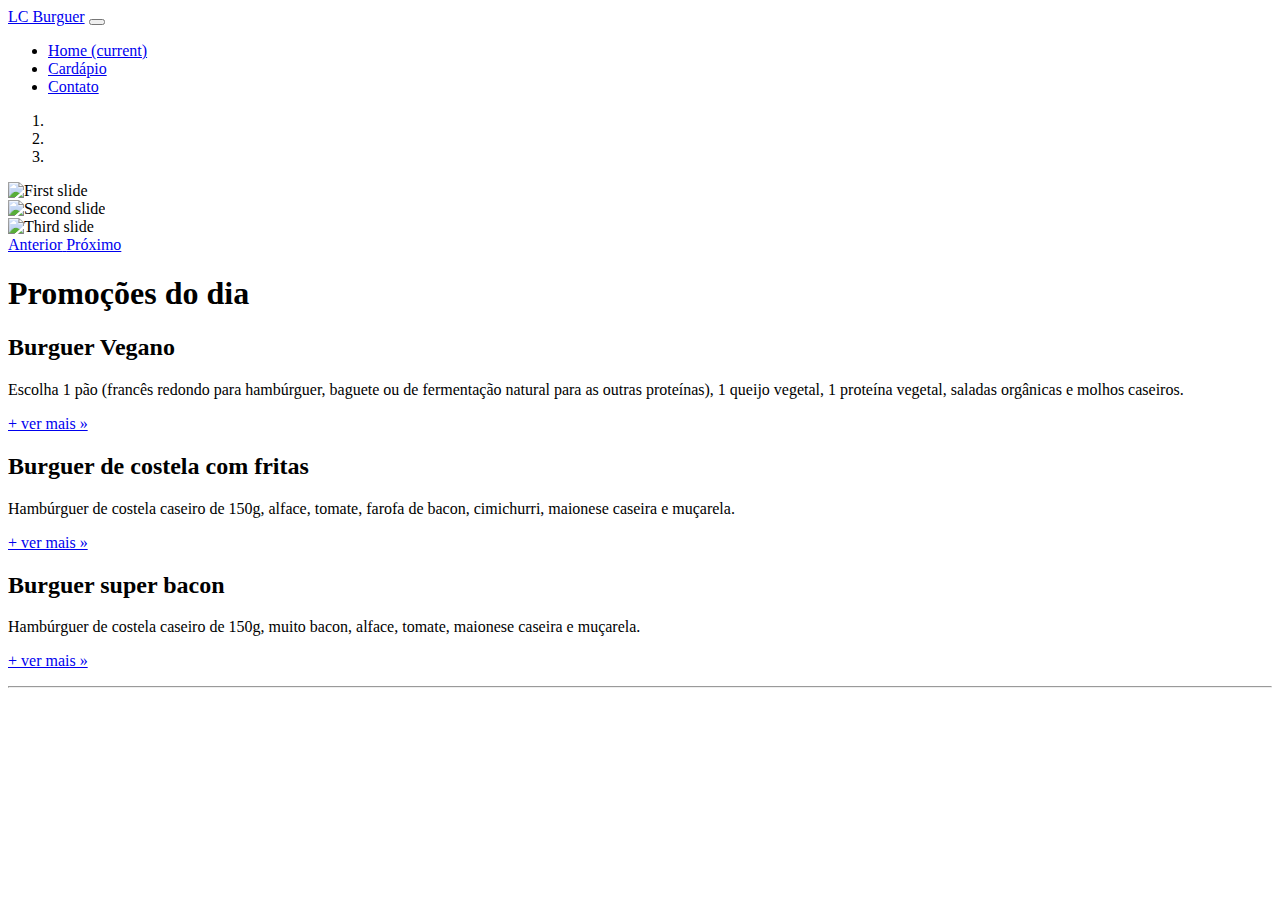
==== index.html @ ed3fd23c "adicionado footer no index" ====
<!DOCTYPE html>
<html lang="en">
<head>
  <meta charset="UTF-8">
  <meta name="viewport" content="width=device-width, initial-scale=1.0">
  <title>LC Burguer</title>

  <!-- CSS do Bootstrap -->
  <link rel="stylesheet" href="https://stackpath.bootstrapcdn.com/bootstrap/4.5.0/css/bootstrap.min.css" integrity="sha384-9aIt2nRpC12Uk9gS9baDl411NQApFmC26EwAOH8WgZl5MYYxFfc+NcPb1dKGj7Sk" crossorigin="anonymous">
  
  <!-- CSS -->
  <link rel="stylesheet" href="css/style.css">

</head>
<body>
  <nav class="navbar navbar-expand-md navbar-dark fixed-top bg-dark">
    <a class="navbar-brand" href="#">LC Burguer</a>
    <button class="navbar-toggler" type="button" data-toggle="collapse" data-target="#navbarsExampleDefault" aria-controls="navbarsExampleDefault" aria-expanded="false" aria-label="Toggle navigation">
      <span class="navbar-toggler-icon"></span>
    </button>

    <div class="collapse navbar-collapse" id="navbarsExampleDefault">
      <ul class="navbar-nav mr-auto">
        <li class="nav-item active">
          <a class="nav-link" href="index.html">Home <span class="sr-only">(current)</span></a>
        </li>
        <li class="nav-item">
          <a class="nav-link" href="cardapio.html">Cardápio</a>
        </li>
        <li class="nav-item">
          <a class="nav-link" href="contato.html">Contato</a>
        </li>
      </ul>
    </div>
  </nav>

  <div class="jumbotron">
    <!-- promoção -->
    <div class="container">
      <div id="carouselExampleIndicators" class="carousel slide" data-ride="carousel">
        <ol class="carousel-indicators">
          <li data-target="#carouselExampleIndicators" data-slide-to="0" class="active"></li>
          <li data-target="#carouselExampleIndicators" data-slide-to="1"></li>
          <li data-target="#carouselExampleIndicators" data-slide-to="2"></li>
        </ol>
        <div class="carousel-inner">
          <div class="carousel-item active">
            <img class="d-block w-100 bannerimg" src="img/slide01.jpg" alt="First slide">
          </div>
          <div class="carousel-item">
            <img class="d-block w-100 bannerimg" src="img/slide02.jpg" alt="Second slide">
          </div>
          <div class="carousel-item">
            <img class="d-block w-100 bannerimg" src="img/slide03.jpg" alt="Third slide">
          </div>
        </div>
        <a class="carousel-control-prev" href="#carouselExampleIndicators" role="button" data-slide="prev">
          <span class="carousel-control-prev-icon" aria-hidden="true"></span>
          <span class="sr-only">Anterior</span>
        </a>
        <a class="carousel-control-next" href="#carouselExampleIndicators" role="button" data-slide="next">
          <span class="carousel-control-next-icon" aria-hidden="true"></span>
          <span class="sr-only">Próximo</span>
        </a>
      </div>
    </div>
  </div>
  <!-- container -->
  <div class="container">
    <div class="row">
      <div class="col-md-12"><h1>Promoções do dia</h1></div>
        <div class="col-md-4">
          <h2>Burguer Vegano</h2>
          <p>Escolha 1 pão (francês redondo para hambúrguer, baguete ou de fermentação natural para as outras proteínas), 1 queijo vegetal, 1 proteína vegetal, saladas orgânicas e molhos caseiros.</p>
          <p><a class="btn btn-info" href="#" role="button">+ ver mais &raquo;</a></p>
        </div>
        <div class="col-md-4">
          <h2>Burguer de costela com fritas</h2>
          <p>Hambúrguer de costela caseiro de 150g, alface, tomate, farofa de bacon, cimichurri, maionese caseira e muçarela.</p>
          <p><a class="btn btn-info" href="#" role="button">+ ver mais &raquo;</a></p>
        </div>
        <div class="col-md-4">
          <h2>Burguer super bacon</h2>
          <p>Hambúrguer de costela caseiro de 150g, muito bacon, alface, tomate, maionese caseira e muçarela.</p>
          <p><a class="btn btn-info" href="#" role="button">+ ver mais &raquo;</a></p>
        </div>
      </div>
    <hr>
  </div> 
<br>
<footer class="pnavbar fixed-bottom navbar-dark bg-dark">
  <div class="container">
    <div class="footer text-center">
      <p>Rua XV de Novembro, 1550 | Centro | Curitiba -PR</p>
    </div>
  </div>
</footer>

  <!-- /container -->
  <!-- JavaScript bootstrap -->
  <script src="https://code.jquery.com/jquery-3.5.1.slim.min.js" integrity="sha384-DfXdz2htPH0lsSSs5nCTpuj/zy4C+OGpamoFVy38MVBnE+IbbVYUew+OrCXaRkfj" crossorigin="anonymous"></script>
  <script src="https://cdn.jsdelivr.net/npm/popper.js@1.16.0/dist/umd/popper.min.js" integrity="sha384-Q6E9RHvbIyZFJoft+2mJbHaEWldlvI9IOYy5n3zV9zzTtmI3UksdQRVvoxMfooAo" crossorigin="anonymous"></script>
  <script src="https://stackpath.bootstrapcdn.com/bootstrap/4.5.0/js/bootstrap.min.js" integrity="sha384-OgVRvuATP1z7JjHLkuOU7Xw704+h835Lr+6QL9UvYjZE3Ipu6Tp75j7Bh/kR0JKI" crossorigin="anonymous"></script>
</body>
</html>
---- css/style.css ----
.cardapioimg{
    width: 320px;
    height: 205px;
}

.bannerimg{
    width: 320px;
    height: 420px;
}

.footer {
    padding-top: 10px;
    color: #fff;
}
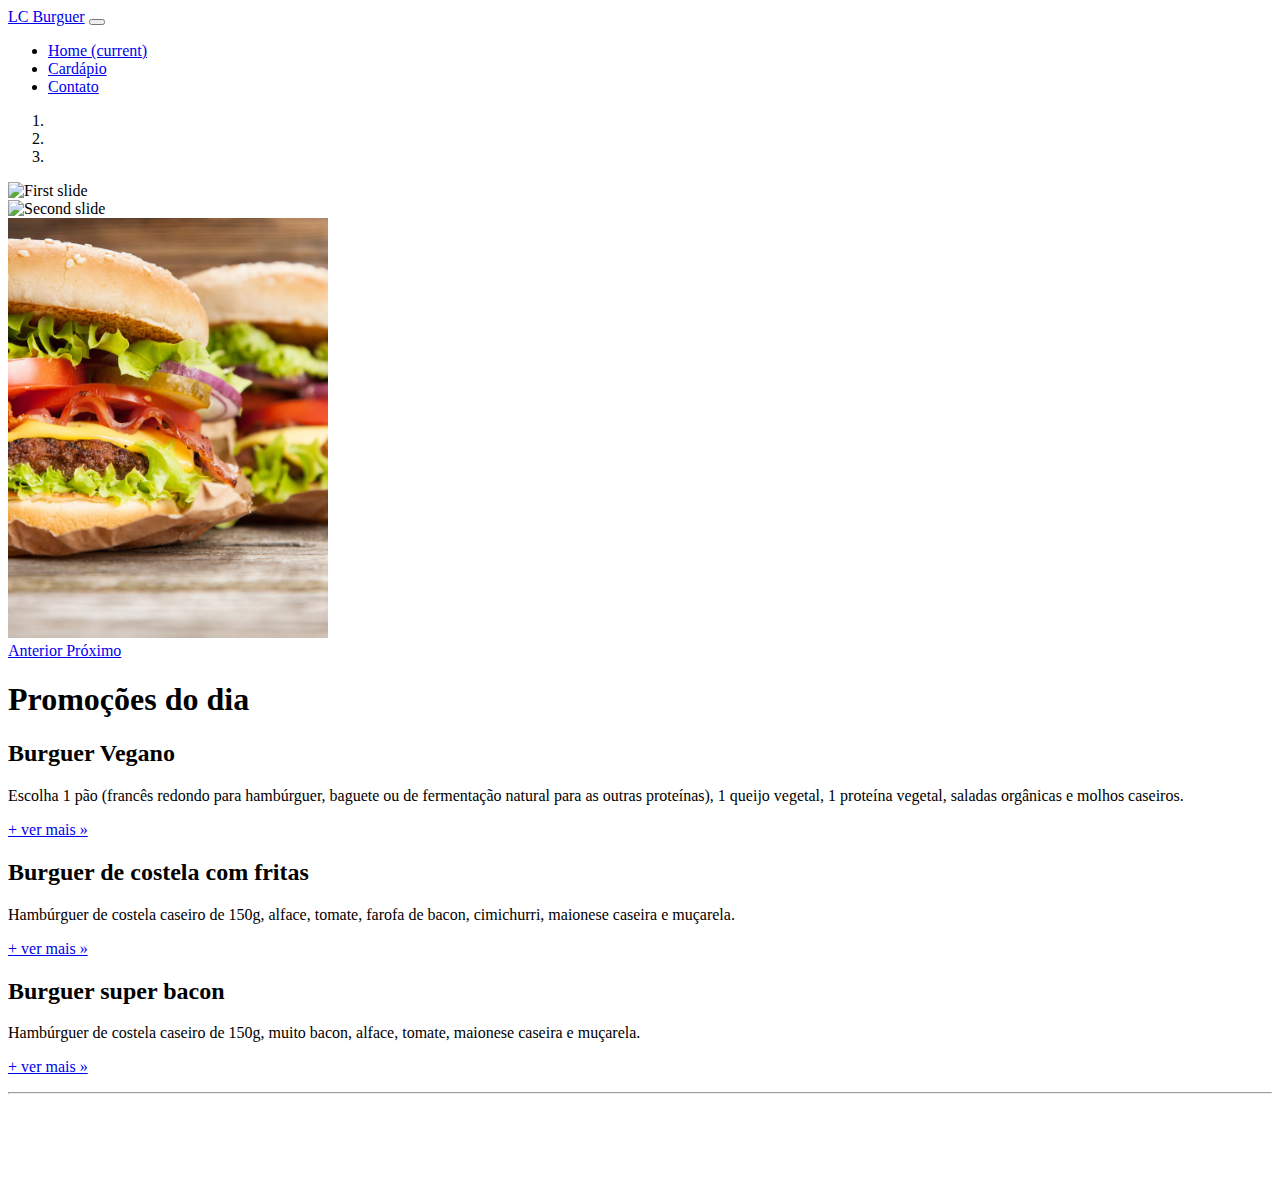
==== commit 63dd4795: "Ajuste da responsividade / distorção e troca da 3º imagem" ====
--- a/index.html
+++ b/index.html
@@ -45,13 +45,13 @@
         </ol>
         <div class="carousel-inner">
           <div class="carousel-item active">
-            <img class="d-block w-100 bannerimg" src="img/slide01.jpg" alt="First slide">
+            <img class="d-block w-100 bannerimg img-fluid" src="img/slide01.jpg" alt="First slide">
           </div>
           <div class="carousel-item">
-            <img class="d-block w-100 bannerimg" src="img/slide02.jpg" alt="Second slide">
+            <img class="d-block w-100 bannerimg img-fluid" src="img/slide02.jpg" alt="Second slide">
           </div>
           <div class="carousel-item">
-            <img class="d-block w-100 bannerimg" src="img/slide03.jpg" alt="Third slide">
+            <img class="d-block w-100 bannerimg img-fluid" src="img/slide03.jpg" alt="Third slide">
           </div>
         </div>
         <a class="carousel-control-prev" href="#carouselExampleIndicators" role="button" data-slide="prev">
--- a/css/style.css
+++ b/css/style.css
@@ -1,14 +1,22 @@
 .cardapioimg{
     width: 320px;
     height: 205px;
+    object-fit: contain;
 }
 
 .bannerimg{
     width: 320px;
     height: 420px;
+    object-fit: cover;
 }
 
 .footer {
     padding-top: 10px;
     color: #fff;
-}+}
+
+.contato {
+    padding-top: 80px;
+    height: 650px;
+
+}
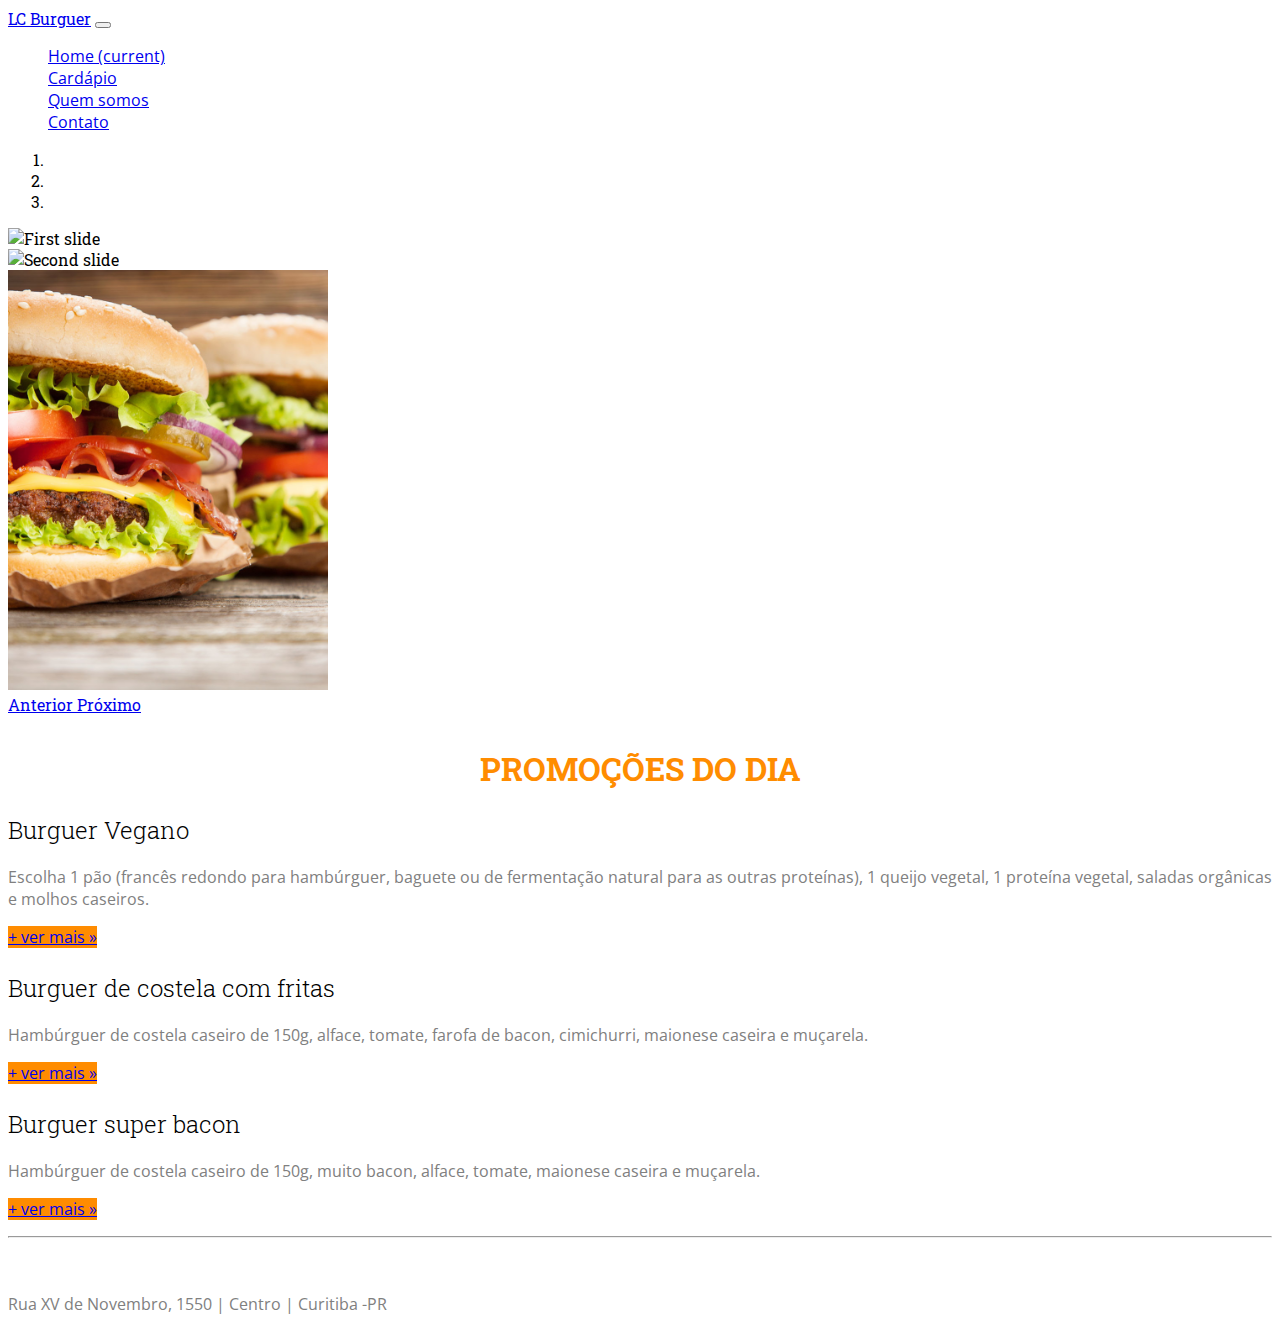
==== commit 1cd706aa: "Corrigido conflito carousel_img" ====
--- a/index.html
+++ b/index.html
@@ -11,6 +11,9 @@
   <!-- CSS -->
   <link rel="stylesheet" href="css/style.css">
 
+  <!-- fonts -->
+  <link href="https://fonts.googleapis.com/css2?family=Open+Sans:ital,wght@0,300;0,400;0,600;0,700;0,800;1,300;1,400;1,600;1,700;1,800&family=Roboto+Slab:wght@400;900&display=swap" rel="stylesheet">
+
 </head>
 <body>
   <nav class="navbar navbar-expand-md navbar-dark fixed-top bg-dark">
@@ -21,15 +24,18 @@
 
     <div class="collapse navbar-collapse" id="navbarsExampleDefault">
       <ul class="navbar-nav mr-auto">
-        <li class="nav-item active">
-          <a class="nav-link" href="index.html">Home <span class="sr-only">(current)</span></a>
-        </li>
-        <li class="nav-item">
-          <a class="nav-link" href="cardapio.html">Cardápio</a>
-        </li>
-        <li class="nav-item">
-          <a class="nav-link" href="contato.html">Contato</a>
-        </li>
+          <li class="nav-item active">
+              <a class="nav-link" href="index.html">Home <span class="sr-only">(current)</span></a>
+          </li>
+          <li class="nav-item">
+            <a class="nav-link" href="cardapio.html">Cardápio</a>
+          </li>
+          <li class="nav-item">
+            <a class="nav-link" href="quem-somos.html">Quem somos</a>
+          </li>
+          <li class="nav-item">
+            <a class="nav-link" href="contato.html">Contato</a>
+          </li>
       </ul>
     </div>
   </nav>
--- a/css/style.css
+++ b/css/style.css
@@ -1,3 +1,44 @@
+body {
+    
+font-family: 'Open Sans', sans-serif;
+font-family: 'Roboto Slab', serif;
+}
+
+.nav-item { 
+    font-family: 'open sans';
+    color: white;
+}
+
+h1 {
+    margin-top: 1em;
+    text-align: center;
+    font-family: 'Roboto Slab', serif;
+    font-weight: 700;
+    color: darkorange;
+    text-transform: uppercase;
+}
+
+h2 {
+    margin-top: 1em;
+    text-align: left;
+    font-family: 'Roboto Slab', serif;
+    font-weight: 300;
+}
+
+p {
+    margin-top: 1em;
+    text-align: left;
+    font-family: 'open sans';
+    color: grey;
+}
+
+.btn { 
+    background-color: darkorange;
+    border-color: chocolate;
+    transition: none;
+    margin-top: 1em;
+}
+
 .cardapioimg{
     width: 320px;
     height: 205px;
